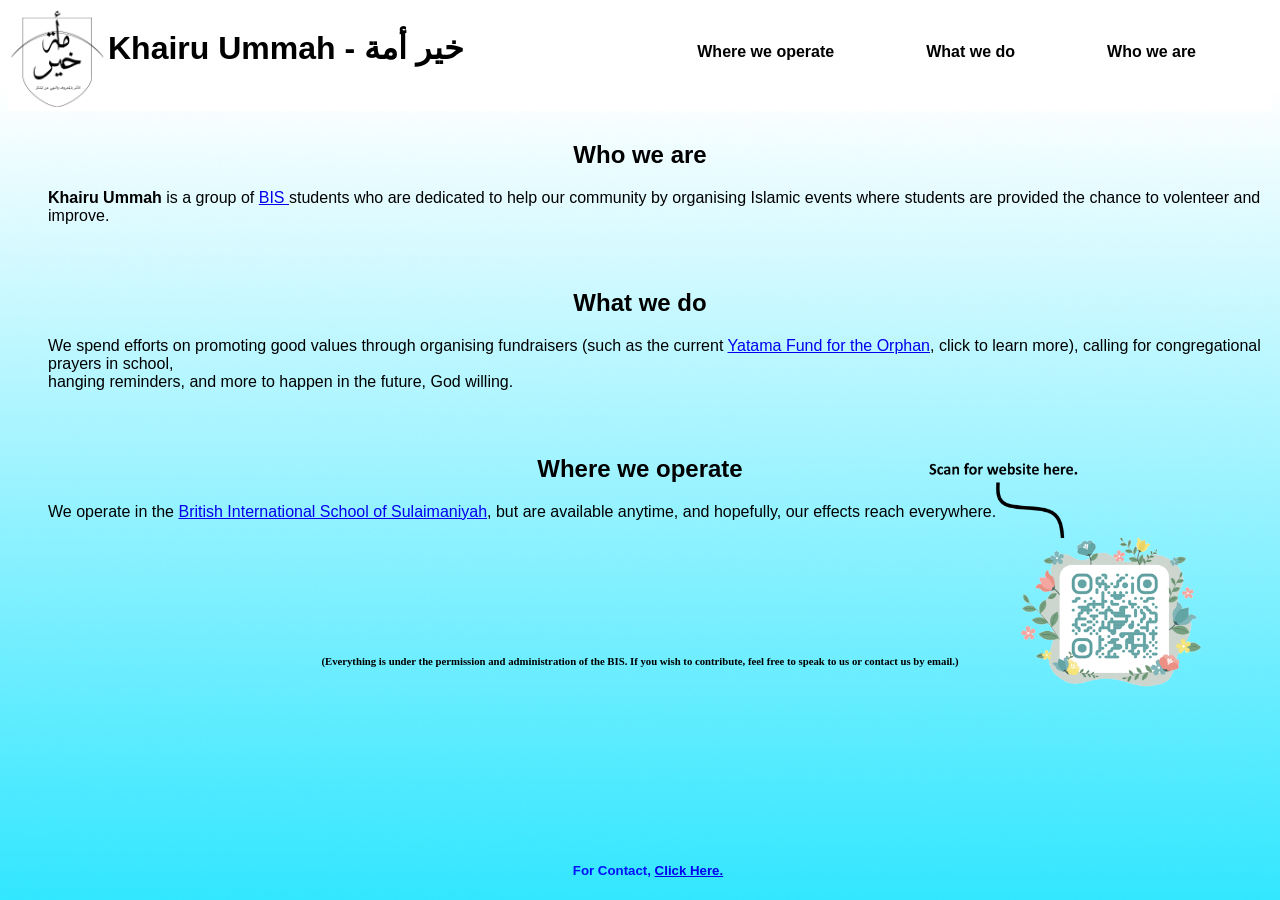
==== index.html @ 2bcff822 "Revise content and links in index.html Updated the content and links in the index.html file to enhan" ====
<!DOCTYPE html>
<html lang="en">
<head>
    <meta charset="UTF-8">
    <meta name="viewport" content="width=device-width, initial-scale=1.0">
    <title>Khairu Ummah</title>
    <link rel="stylesheet" href="khair.css">
</head>
<body style="background-image: url('bg.png'); background-size: cover;">

    <ul>
        <li><img src="khair.png" alt="Logo" width="100"></li>
        <li><h1>Khairu Ummah - خير أمة</h1></li>
        <div id="buttons">
            <li><a href="#Who we are"><h4>Who we are</h4></a></li>
            <li><a href="#What we do"><h4>What we do</h4></a></li>
            <li><a href="#Where we operate"><h4>Where we operate</h4></a></li>
        </div>
    </ul>
<section id="Who we are">
<h2 style="margin-top: 30px;">Who we are</h2>
<p style="margin-left: 40px;"><b>Khairu Ummah</b> is a group of <a href='suli-bis.co.uk'>BIS </a>students who are dedicated to help our community by organising Islamic events where students are provided the chance to volenteer and improve.</p>
</section>
<br>
<section id="What we do">
<h2 style="margin-top: 30px;">What we do</h2>
<p style="margin-left: 40px;">We spend efforts on promoting good values through organising fundraisers (such as the current <a class="yatama" href="yatama.html">Yatama Fund for the Orphan</a>, click to learn more), calling for congregational prayers in school,<br> hanging reminders, and more to happen in the future, God willing.</p>
</section>
<br>
<section id="Where we operate">
<h2 style="margin-top: 30px;">Where we operate</h2>
<p style="margin-left: 40px;">We operate in the <a href='suli-bis.co.uk'>British International School of Sulaimaniyah</a>, but are available anytime, and hopefully, our effects reach everywhere.</p>
</section>
<br>
<h6 class="end">(Everything is under the permission and administration of the BIS. If you wish to contribute, feel free to speak to us or contact us by email.)</h6>
<img src='QR.png' width=300 class=qr>
<footer>
    <h5>For Contact, <a href="mailto:maamooon.abdeen2@gmail.com">Click Here.</a> </h5>
</footer>
</body>
</html>
---- khair.css ----
body {
    display: flex;
    flex-direction: column;
}

h1 {
    text-align: center;
    font-family: 'Gill Sans', 'Gill Sans MT', Calibri, 'Trebuchet MS', sans-serif;
}
h2 {
    text-align: center;
    font-family: 'Gill Sans', 'Gill Sans MT', Calibri, 'Trebuchet MS', sans-serif;
}
p {
    text-align: left;
    font-family: 'Gill Sans', 'Gill Sans MT', Calibri, 'Trebuchet MS', sans-serif;
    
}
ul {
  list-style-type: none;
  margin: 0;
  padding: 0;
  overflow: hidden;
  background-color: #ffffff;
}

ul li {
    font-family: 'Gill Sans', 'Gill Sans MT', Calibri, 'Trebuchet MS', sans-serif;
    float: left;
}
#buttons :hover{
    color: aqua;
}

#buttons li{
    text-align: right;
    float: right;
    margin-right: 60px;
}

ul li a {
  display: block;
  color: rgb(0, 0, 0);
  text-align: center;
  padding: 14px 16px;
  text-decoration: none; 
}

footer{
    position: fixed;
    bottom:  0;
    width: 100%;
    text-align: center;
    color: rgb(0, 17, 251);
    font-family: 'Gill Sans', 'Gill Sans MT', Calibri, 'Trebuchet MS', sans-serif;
}

footer a{
    font-weight: bold;
}

#yatama{
    color: blue;
}

h6{
    text-align: center;
    margin-top: 100px;
}
.qr{
    position: fixed; 
    bottom:20%; 
    right: 5%;
}
@media (max-width: 768px) {
    footer{
        position: static !important;
        margin-top:20px !important;
    }
    ul #buttons{
        display: flex;
        flex-direction: row;
        list-style-type: none;
        overflow: visible;
        gap: 20px;
    }
    ul li, #buttons li {
        float:none !important;
        margin:0 !important;
        padding: 0 !important;
    }
    .qr{
        position: static !important;
        margin-top: 60px !important;
    }
}
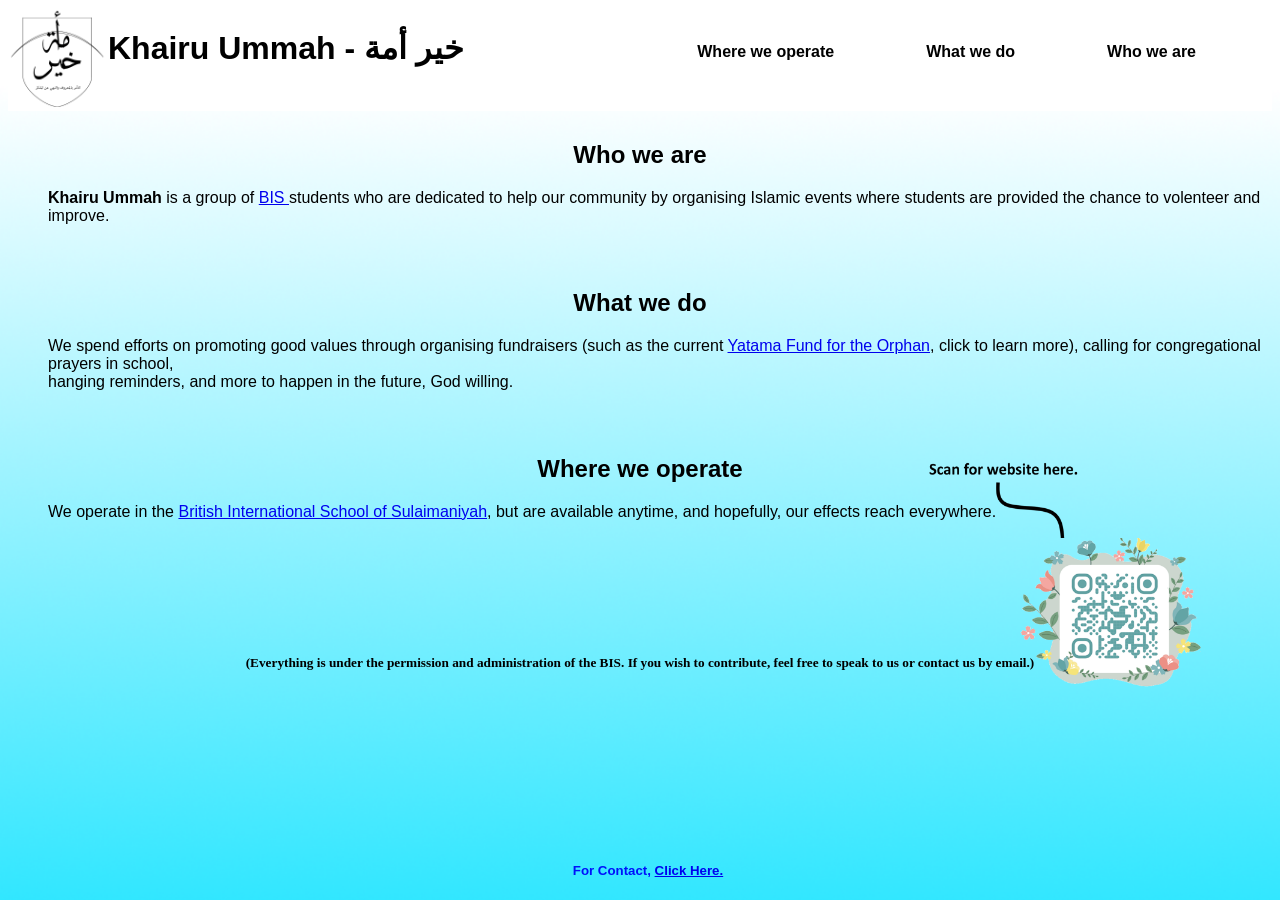
==== commit dcf63878: "Fix HTML formatting and structure" ====
--- a/index.html
+++ b/index.html
@@ -32,7 +32,7 @@
 <p style="margin-left: 40px;">We operate in the <a href='suli-bis.co.uk'>British International School of Sulaimaniyah</a>, but are available anytime, and hopefully, our effects reach everywhere.</p>
 </section>
 <br>
-<h6 class="end">(Everything is under the permission and administration of the BIS. If you wish to contribute, feel free to speak to us or contact us by email.)</h6>
+<h5 class="end">(Everything is under the permission and administration of the BIS. If you wish to contribute, feel free to speak to us or contact us by email.)</h5>
 <img src='QR.png' width=300 class=qr>
 <footer>
     <h5>For Contact, <a href="mailto:maamooon.abdeen2@gmail.com">Click Here.</a> </h5>
--- a/khair.css
+++ b/khair.css
@@ -64,7 +64,7 @@
     color: blue;
 }
 
-h6{
+.end{
     text-align: center;
     margin-top: 100px;
 }
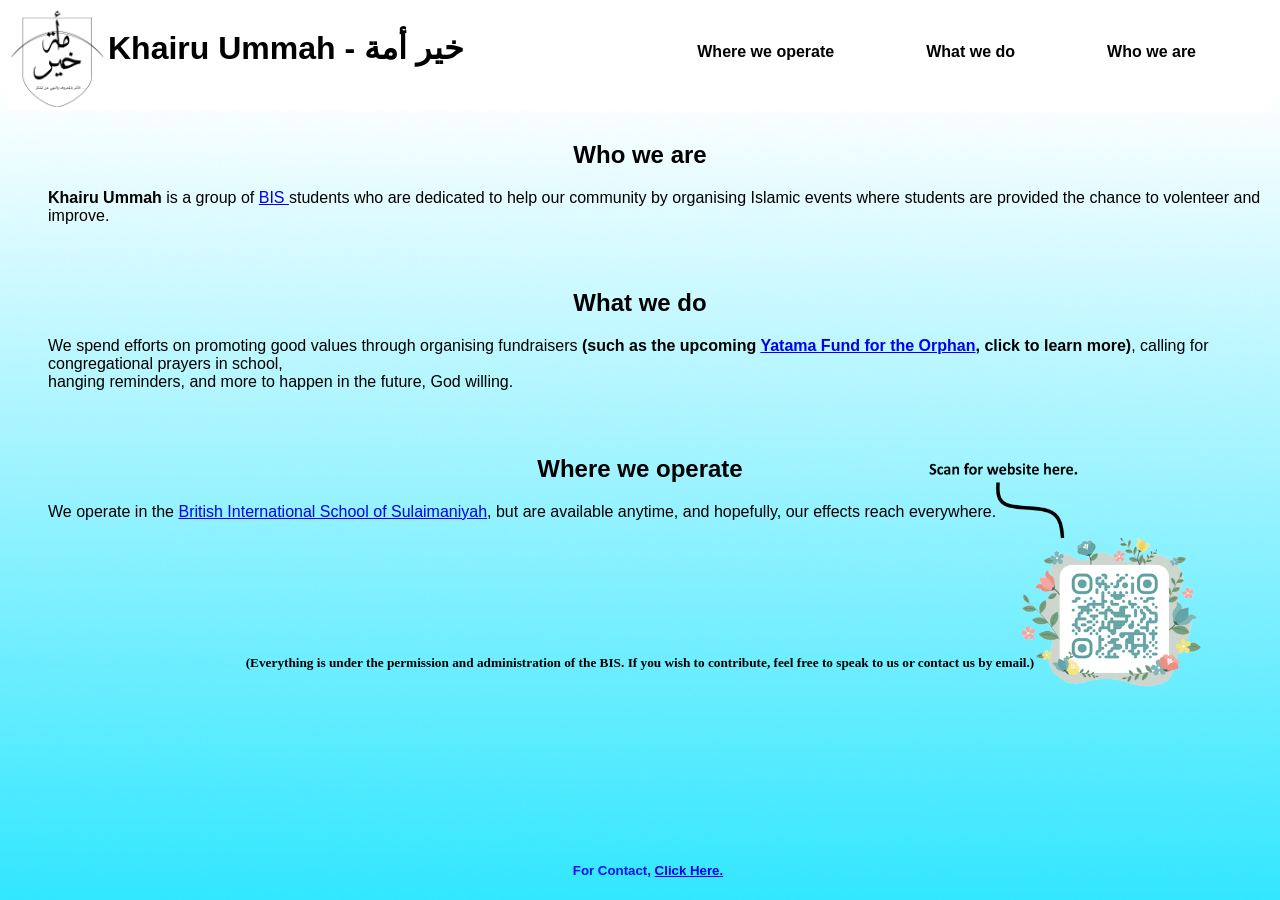
==== commit 9f190288: "Modify content in index.html for clarity Updated the content of the 'What we do' section to mention " ====
--- a/index.html
+++ b/index.html
@@ -19,17 +19,17 @@
     </ul>
 <section id="Who we are">
 <h2 style="margin-top: 30px;">Who we are</h2>
-<p style="margin-left: 40px;"><b>Khairu Ummah</b> is a group of <a href='suli-bis.co.uk'>BIS </a>students who are dedicated to help our community by organising Islamic events where students are provided the chance to volenteer and improve.</p>
+<p style="margin-left: 40px;"><b>Khairu Ummah</b> is a group of <a href='https://www.suli-bis.co.uk'>BIS </a>students who are dedicated to help our community by organising Islamic events where students are provided the chance to volenteer and improve.</p>
 </section>
 <br>
 <section id="What we do">
 <h2 style="margin-top: 30px;">What we do</h2>
-<p style="margin-left: 40px;">We spend efforts on promoting good values through organising fundraisers (such as the current <a class="yatama" href="yatama.html">Yatama Fund for the Orphan</a>, click to learn more), calling for congregational prayers in school,<br> hanging reminders, and more to happen in the future, God willing.</p>
+<p style="margin-left: 40px;">We spend efforts on promoting good values through organising fundraisers <b>(such as the upcoming <a class="yatama" href="yatama.html">Yatama Fund for the Orphan</a>, click to learn more)</b>, calling for congregational prayers in school,<br> hanging reminders, and more to happen in the future, God willing.</p>
 </section>
 <br>
 <section id="Where we operate">
 <h2 style="margin-top: 30px;">Where we operate</h2>
-<p style="margin-left: 40px;">We operate in the <a href='suli-bis.co.uk'>British International School of Sulaimaniyah</a>, but are available anytime, and hopefully, our effects reach everywhere.</p>
+<p style="margin-left: 40px;">We operate in the <a href='https://www.suli-bis.co.uk'>British International School of Sulaimaniyah</a>, but are available anytime, and hopefully, our effects reach everywhere.</p>
 </section>
 <br>
 <h5 class="end">(Everything is under the permission and administration of the BIS. If you wish to contribute, feel free to speak to us or contact us by email.)</h5>
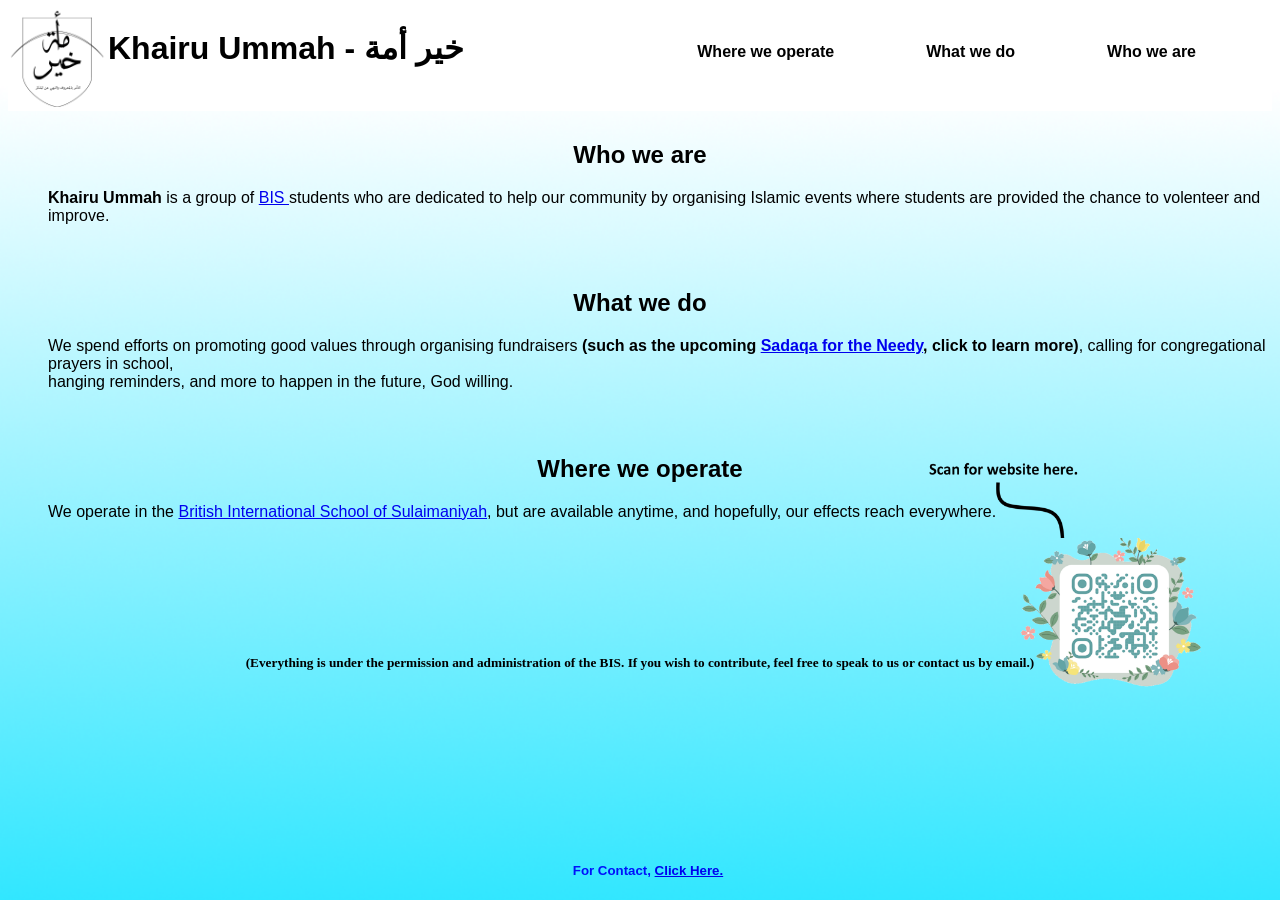
==== commit 0daa76c3: "Update index.html" ====
--- a/index.html
+++ b/index.html
@@ -24,7 +24,7 @@
 <br>
 <section id="What we do">
 <h2 style="margin-top: 30px;">What we do</h2>
-<p style="margin-left: 40px;">We spend efforts on promoting good values through organising fundraisers <b>(such as the upcoming <a class="yatama" href="yatama.html">Yatama Fund for the Orphan</a>, click to learn more)</b>, calling for congregational prayers in school,<br> hanging reminders, and more to happen in the future, God willing.</p>
+<p style="margin-left: 40px;">We spend efforts on promoting good values through organising fundraisers <b>(such as the upcoming <a class="yatama" href="yatama.html">Sadaqa for the Needy</a>, click to learn more)</b>, calling for congregational prayers in school,<br> hanging reminders, and more to happen in the future, God willing.</p>
 </section>
 <br>
 <section id="Where we operate">
